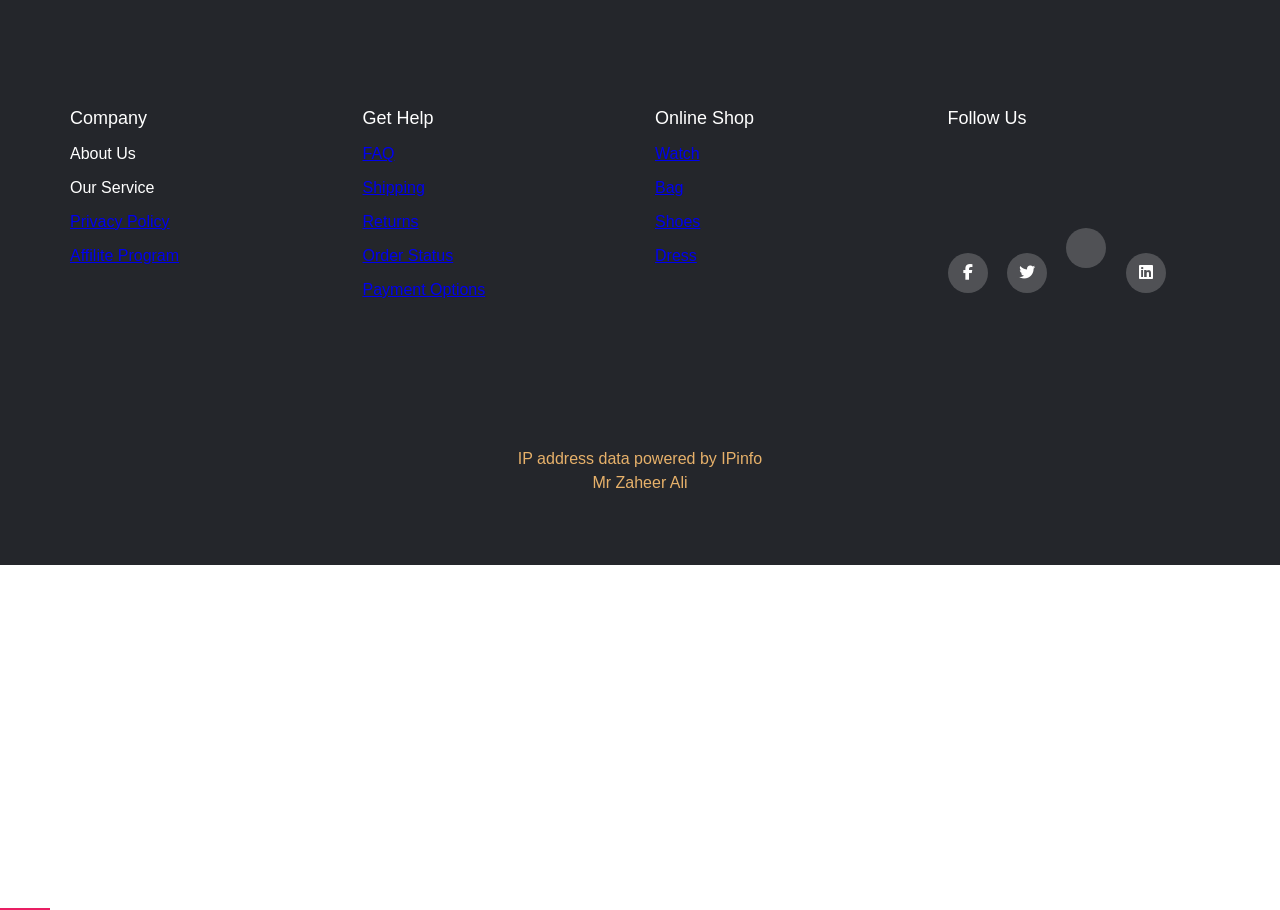
==== index.html @ 7defad21 "soomro shb" ====
<!DOCTYPE html>
<html lang="en">
<head>
    <meta charset="UTF-8">
    <meta name="viewport" content="width=device-width, initial-scale=1.0">
    <link rel="stylesheet" href="https://cdnjs.cloudflare.com/ajax/libs/font-awesome/6.5.2/css/all.min.css">
   
    <title>Document</title>
    <style>
         @import url('https://fonts.googleapis.com/css2?family=Imbue:opsz,wght@10..100,100..900&family=Inter:wght@100..900&family=Roboto:ital,wght@0,100;0,300;0,400;0,500;0,700;0,900;1,100;1,300;1,400;1,500;1,700;1,900&display=swap');
        body{
            line-height: 1.5;
            font-family:'poppins',sans-serif;
        }
        *{
            margin: 0;
            padding: 0;
             box-sizing: border-box;
        }
        .container{
            max-width: 1170px;
            margin: auto;
        }
        .row{
            display: flex;
            flex-wrap: wrap;
        }
        ul{
            list-style: none;
        }
        .footer{
            background-color: #24262b;
            padding: 70px 0;
        }
        .footer-col{
            width: 25%;
            padding: 0 15px;
        }
        .footer-col h4{
            font-size: 18px;
            color:#ffffff;
            text-transform: capitalize;
            margin-top: 35px;
            font-weight: 500;       
        }
        .footer-col h4::before{
            content: '';
            position: absolute;
            left: 0;
            bottom: -10px;
            background-color: #e91e63;
            height: 2px;
            box-sizing: border-box;
            width: 50px ;
        }
        .footer-col ul li{
            margin-top: 10px;
            text-transform: capitalize;
            color: #ffffff;
            text-decoration: none;
            font-weight: 300;
            display: block;
            transform: all 0.3s ease;
        }
        .footer-col ul li a:hover{
         color: #ffffff;
         padding-left: 10px;
        }
        .footer-col .social-links a{
            display: inline-block;
            width: 40px;
            height: 40px;
            background-color: rgba(255,255,255,0.2);
            margin: 0 10px 10px 0;
            text-align: center;
            line-height: 40px;
            border-radius: 50%;
            color: #ffffff;
            transition: all 0.5s ease;
            margin-right: 15px;
        }
        .footer-col .social-links a:hover{
            color: #24262b;
            background-color: #ffffff;
        }
        /* responsive */
        @media(max-width:767){
            .footer col{
                width: 50px;
                margin-bottom: 30px;
            }
        }
        @media(max-width:576){
            .footer col{
                width: 50px;
               
            }
        }
.para1 p{
    color: rgb(231, 177, 106);
    text-shadow: #0999ac;
}
        
    </style>  
</head>
<body>
    <footer class="footer">
        <div class="container">
            <div class="row">
                <div class="footer-col">
                    <h4>Company</h4>
                    <ul>
                        <li>About us</li>
                        <li>our service</li>
                        <li><a href="#">privacy policy</a></li>
                        <li><a href="#">affilite program</a></li>
                    </ul>
                </div>
                <div class="footer-col">
                    <h4>Get help</h4>
                    <ul>
                        <li><a href="#">FAQ</a></li>
                        <li><a href="#">Shipping</a></li>
                        <li><a href="#">returns</a></li>
                        <li><a href="#">order status</a></li>
                        <li><a href="#">payment options</a></li>
                    </ul>
                </div>
                <div class="footer-col">
                    <h4>Online shop</h4>
                    <ul>
                        <li><a href="#">watch</a></li>
                        <li><a href="#">bag</a></li>
                        <li><a href="#">shoes</a></li>
                        <li><a href="#">dress</a></li>
                    </ul>
                </div>
                <div class="footer-col">
                    <h4>follow us</h4>
                    <div class="social-links"><br><br><br><br>
                        
                        <a href="#"><i class="fab fa-facebook-f"></i></a>
                        <a href="#"><i class="fab fa-twitter"></i></a>
                        <a href="#"><i class="fa-instagram"></i></a>
                        <a href="#"><i class="fab fa-linkedin"></i></a>
                    
                </div>
                </div>
            </div><br><br><br><br><br><br>
        </div><div class="para1">
           
        <center>
        <p>IP address data powered by IPinfo</p>
        <p>Mr Zaheer Ali</p>
    </center></div>
            </footer>
</body>
</html>
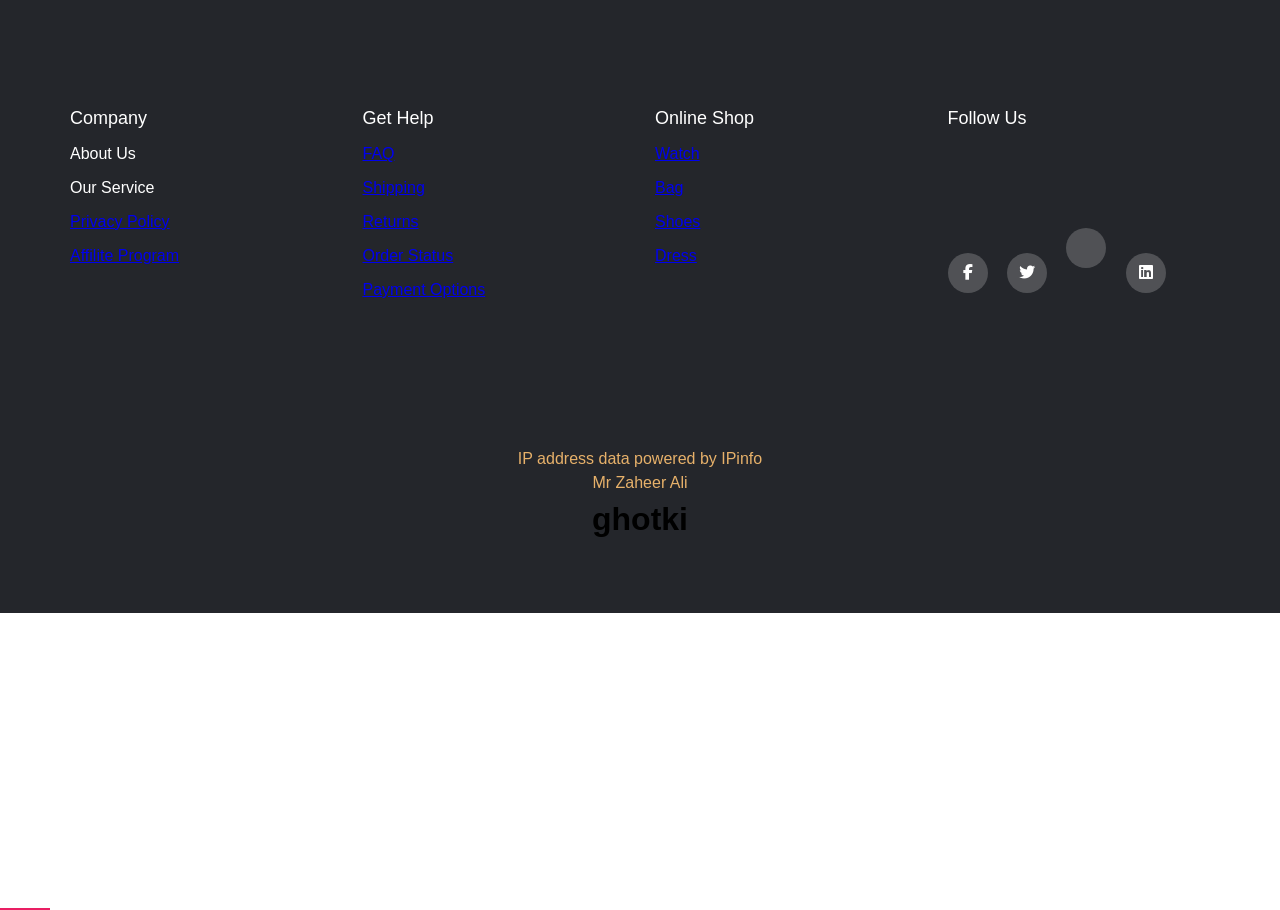
==== commit 402ec5f7: "zasd" ====
--- a/index.html
+++ b/index.html
@@ -152,6 +152,7 @@
         <center>
         <p>IP address data powered by IPinfo</p>
         <p>Mr Zaheer Ali</p>
+        <h1>ghotki</h1>
     </center></div>
             </footer>
 </body>
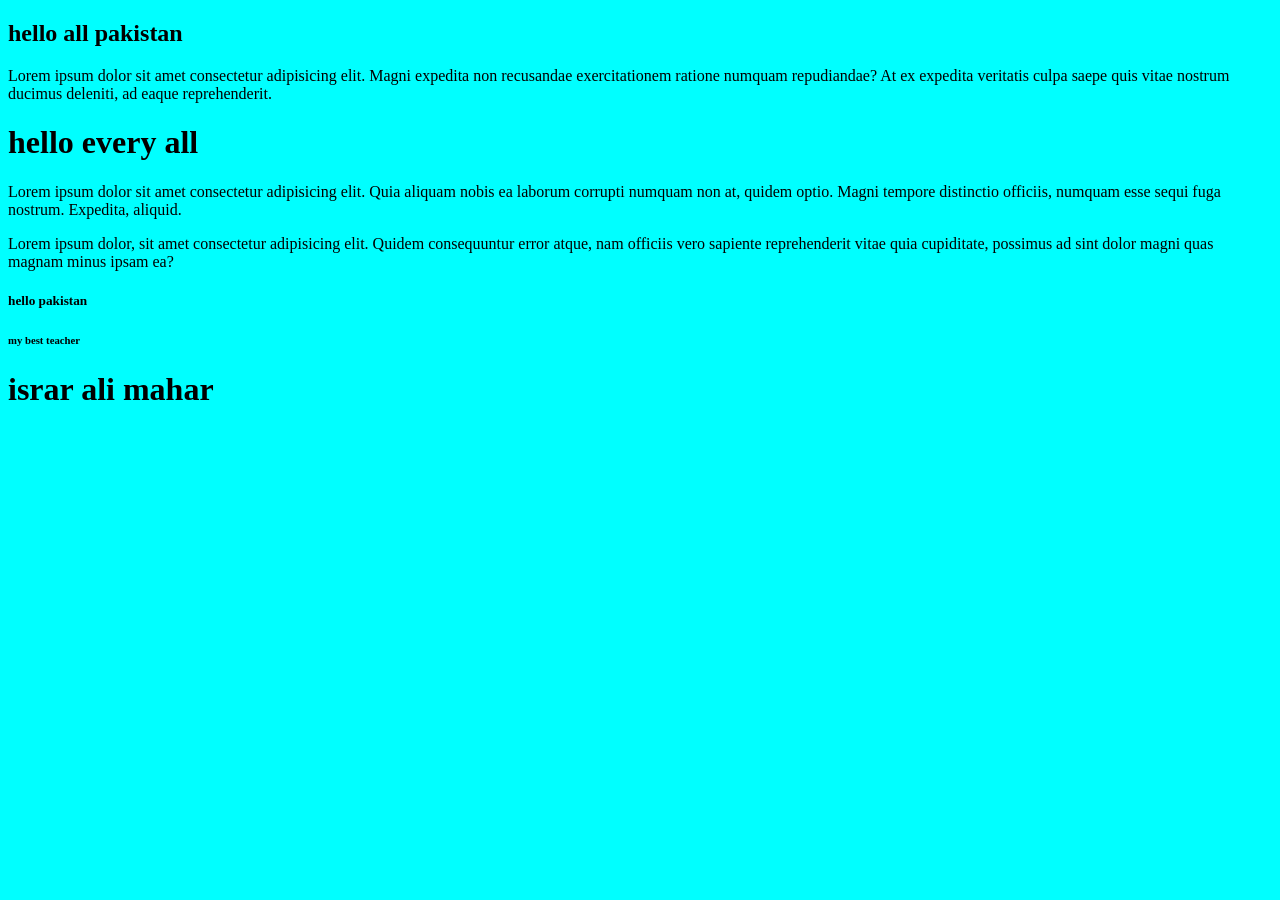
==== commit 2575c87f: "html class" ====
--- a/index.html
+++ b/index.html
@@ -2,158 +2,23 @@
 <html lang="en">
 <head>
     <meta charset="UTF-8">
-    <meta name="viewport" content="width=device-width, initial-scale=1.0">
-    <link rel="stylesheet" href="https://cdnjs.cloudflare.com/ajax/libs/font-awesome/6.5.2/css/all.min.css">
-   
+    <meta name="viewport" content="width=
+    , initial-scale=1.0">
     <title>Document</title>
-    <style>
-         @import url('https://fonts.googleapis.com/css2?family=Imbue:opsz,wght@10..100,100..900&family=Inter:wght@100..900&family=Roboto:ital,wght@0,100;0,300;0,400;0,500;0,700;0,900;1,100;1,300;1,400;1,500;1,700;1,900&display=swap');
-        body{
-            line-height: 1.5;
-            font-family:'poppins',sans-serif;
-        }
-        *{
-            margin: 0;
-            padding: 0;
-             box-sizing: border-box;
-        }
-        .container{
-            max-width: 1170px;
-            margin: auto;
-        }
-        .row{
-            display: flex;
-            flex-wrap: wrap;
-        }
-        ul{
-            list-style: none;
-        }
-        .footer{
-            background-color: #24262b;
-            padding: 70px 0;
-        }
-        .footer-col{
-            width: 25%;
-            padding: 0 15px;
-        }
-        .footer-col h4{
-            font-size: 18px;
-            color:#ffffff;
-            text-transform: capitalize;
-            margin-top: 35px;
-            font-weight: 500;       
-        }
-        .footer-col h4::before{
-            content: '';
-            position: absolute;
-            left: 0;
-            bottom: -10px;
-            background-color: #e91e63;
-            height: 2px;
-            box-sizing: border-box;
-            width: 50px ;
-        }
-        .footer-col ul li{
-            margin-top: 10px;
-            text-transform: capitalize;
-            color: #ffffff;
-            text-decoration: none;
-            font-weight: 300;
-            display: block;
-            transform: all 0.3s ease;
-        }
-        .footer-col ul li a:hover{
-         color: #ffffff;
-         padding-left: 10px;
-        }
-        .footer-col .social-links a{
-            display: inline-block;
-            width: 40px;
-            height: 40px;
-            background-color: rgba(255,255,255,0.2);
-            margin: 0 10px 10px 0;
-            text-align: center;
-            line-height: 40px;
-            border-radius: 50%;
-            color: #ffffff;
-            transition: all 0.5s ease;
-            margin-right: 15px;
-        }
-        .footer-col .social-links a:hover{
-            color: #24262b;
-            background-color: #ffffff;
-        }
-        /* responsive */
-        @media(max-width:767){
-            .footer col{
-                width: 50px;
-                margin-bottom: 30px;
-            }
-        }
-        @media(max-width:576){
-            .footer col{
-                width: 50px;
-               
-            }
-        }
-.para1 p{
-    color: rgb(231, 177, 106);
-    text-shadow: #0999ac;
-}
-        
-    </style>  
+    <link rel="stylesheet" href="style.css">
 </head>
 <body>
-    <footer class="footer">
-        <div class="container">
-            <div class="row">
-                <div class="footer-col">
-                    <h4>Company</h4>
-                    <ul>
-                        <li>About us</li>
-                        <li>our service</li>
-                        <li><a href="#">privacy policy</a></li>
-                        <li><a href="#">affilite program</a></li>
-                    </ul>
-                </div>
-                <div class="footer-col">
-                    <h4>Get help</h4>
-                    <ul>
-                        <li><a href="#">FAQ</a></li>
-                        <li><a href="#">Shipping</a></li>
-                        <li><a href="#">returns</a></li>
-                        <li><a href="#">order status</a></li>
-                        <li><a href="#">payment options</a></li>
-                    </ul>
-                </div>
-                <div class="footer-col">
-                    <h4>Online shop</h4>
-                    <ul>
-                        <li><a href="#">watch</a></li>
-                        <li><a href="#">bag</a></li>
-                        <li><a href="#">shoes</a></li>
-                        <li><a href="#">dress</a></li>
-                    </ul>
-                </div>
-                <div class="footer-col">
-                    <h4>follow us</h4>
-                    <div class="social-links"><br><br><br><br>
-                        
-                        <a href="#"><i class="fab fa-facebook-f"></i></a>
-                        <a href="#"><i class="fab fa-twitter"></i></a>
-                        <a href="#"><i class="fa-instagram"></i></a>
-                        <a href="#"><i class="fab fa-linkedin"></i></a>
-                    
-                </div>
-                </div>
-            </div><br><br><br><br><br><br>
-        </div><div class="para1">
-           
-        <center>
-        <p>IP address data powered by IPinfo</p>
-        <p>Mr Zaheer Ali</p>
-        <h1>ghotki</h1>
-    </center></div>
-            </footer>
+    <h2> hello all pakistan</h2>
+    <p>Lorem ipsum dolor sit amet consectetur adipisicing elit. Magni expedita non recusandae exercitationem ratione numquam repudiandae? 
+        At ex expedita veritatis culpa saepe quis vitae nostrum ducimus deleniti, ad eaque reprehenderit.</p>
+        <h1> hello every all</h1>
+        <p>Lorem ipsum dolor sit amet consectetur adipisicing elit. 
+            Quia aliquam nobis ea laborum corrupti numquam non at, quidem optio. Magni tempore distinctio 
+            officiis, numquam esse sequi fuga nostrum. Expedita, aliquid.</p>
+            <p>Lorem ipsum dolor, sit amet consectetur adipisicing elit. Quidem consequuntur error atque, nam officiis vero sapiente reprehenderit vitae quia 
+                cupiditate, possimus ad sint dolor magni quas magnam minus ipsam ea?</p>
+            <h5>hello pakistan</h5>
+            <h6>my best teacher</h6>
+            <h1>israr ali mahar</h1>
 </body>
 </html>
--- a/style.css
+++ b/style.css
@@ -0,0 +1,9 @@
+body{
+background-color: aqua;
+
+
+}
+.body h2{
+    text-align: center;
+    align-items: center;
+}
